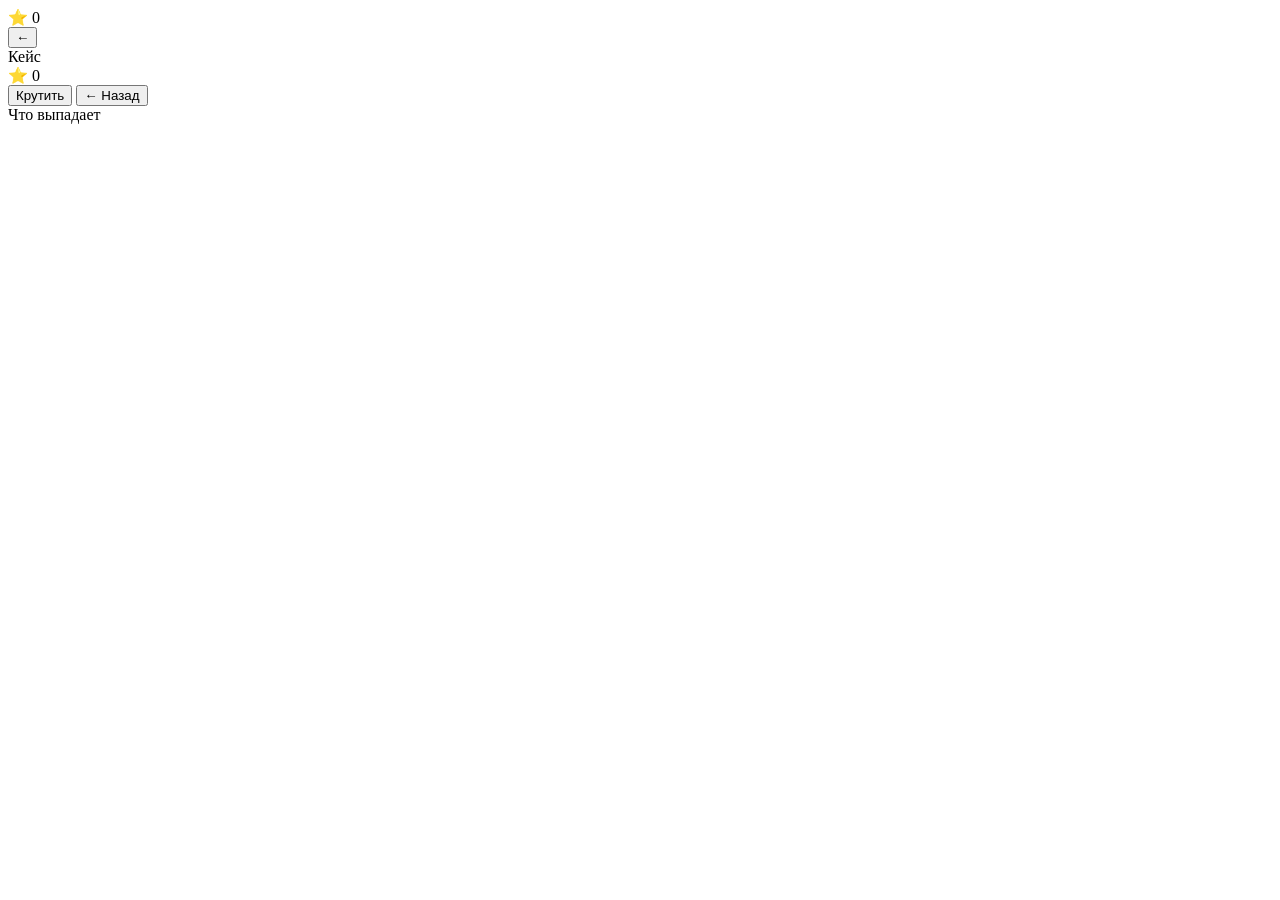
==== webapp/webapp/case.html @ 4fe0aea6 "Create case.html" ====
<!DOCTYPE html>
<html lang="ru">
<head>
<meta charset="UTF-8">
<meta name="viewport" content="width=device-width,initial-scale=1,user-scalable=no,viewport-fit=cover">
<meta name="theme-color" content="#0a0e14">
<title>Открытие кейса</title>
<link rel="stylesheet" href="/style.css">
<script src="https://telegram.org/js/telegram-web-app.js"></script>
</head>
<body>

<div class="header">
  <div class="balance-bar">
    <div class="balance-item">
      <span class="stars">⭐</span>
      <span id="stars-balance">0</span>
    </div>
  </div>
</div>

<div class="case-header">
  <button class="back-btn" onclick="location.href='/'">←</button>
  <div class="case-title" id="case-title">Кейс</div>
  <div class="case-price" id="case-price">⭐ 0</div>
</div>

<div class="roulette-wrap">
  <div class="roulette-arrow"></div>
  <div class="roulette" id="roulette">
    <div class="roulette-track" id="roulette-track"></div>
  </div>
</div>

<div class="case-actions">
  <button class="big-btn" id="open-btn" onclick="doOpen()">Крутить</button>
  <button class="small-btn" id="case-back-btn" onclick="location.href='/'">← Назад</button>
</div>

<div class="items-list-title">Что выпадает</div>
<div class="items-grid" id="items-grid"></div>

<div class="modal" id="modal">
  <div class="modal-content" id="modal-content"></div>
</div>

<div class="toast" id="toast"></div>

<script src="/app.js"></script>
<script>
  initPage('case');
</script>
</body>
</html>
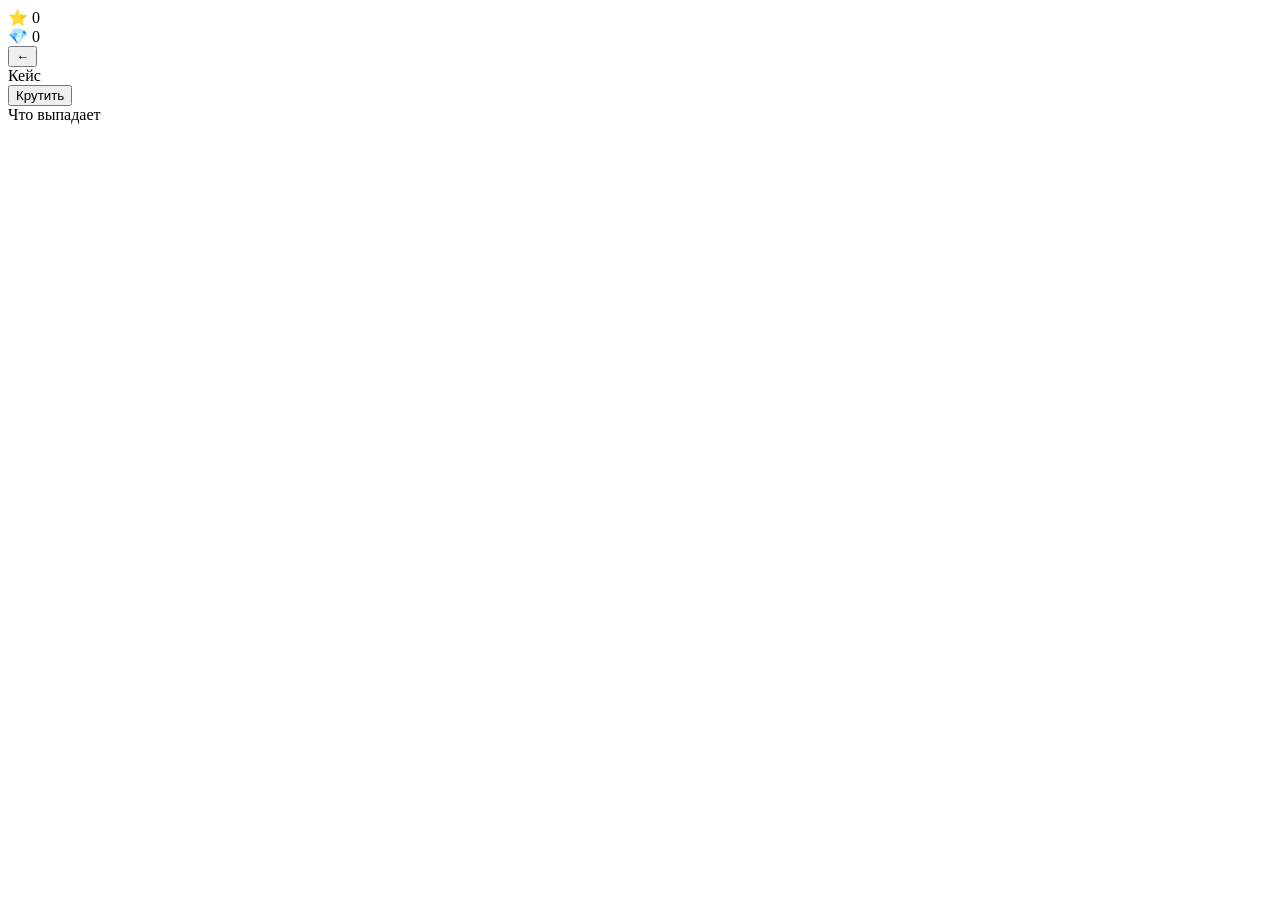
==== commit cbd6d26f: "Update case.html" ====
--- a/webapp/webapp/case.html
+++ b/webapp/webapp/case.html
@@ -16,13 +16,16 @@
       <span class="stars">⭐</span>
       <span id="stars-balance">0</span>
     </div>
+    <div class="balance-item">
+      <span class="crystals">💎</span>
+      <span id="crystals-balance">0</span>
+    </div>
   </div>
 </div>
 
 <div class="case-header">
   <button class="back-btn" onclick="location.href='/'">←</button>
   <div class="case-title" id="case-title">Кейс</div>
-  <div class="case-price" id="case-price">⭐ 0</div>
 </div>
 
 <div class="roulette-wrap">
@@ -34,7 +37,6 @@
 
 <div class="case-actions">
   <button class="big-btn" id="open-btn" onclick="doOpen()">Крутить</button>
-  <button class="small-btn" id="case-back-btn" onclick="location.href='/'">← Назад</button>
 </div>
 
 <div class="items-list-title">Что выпадает</div>
